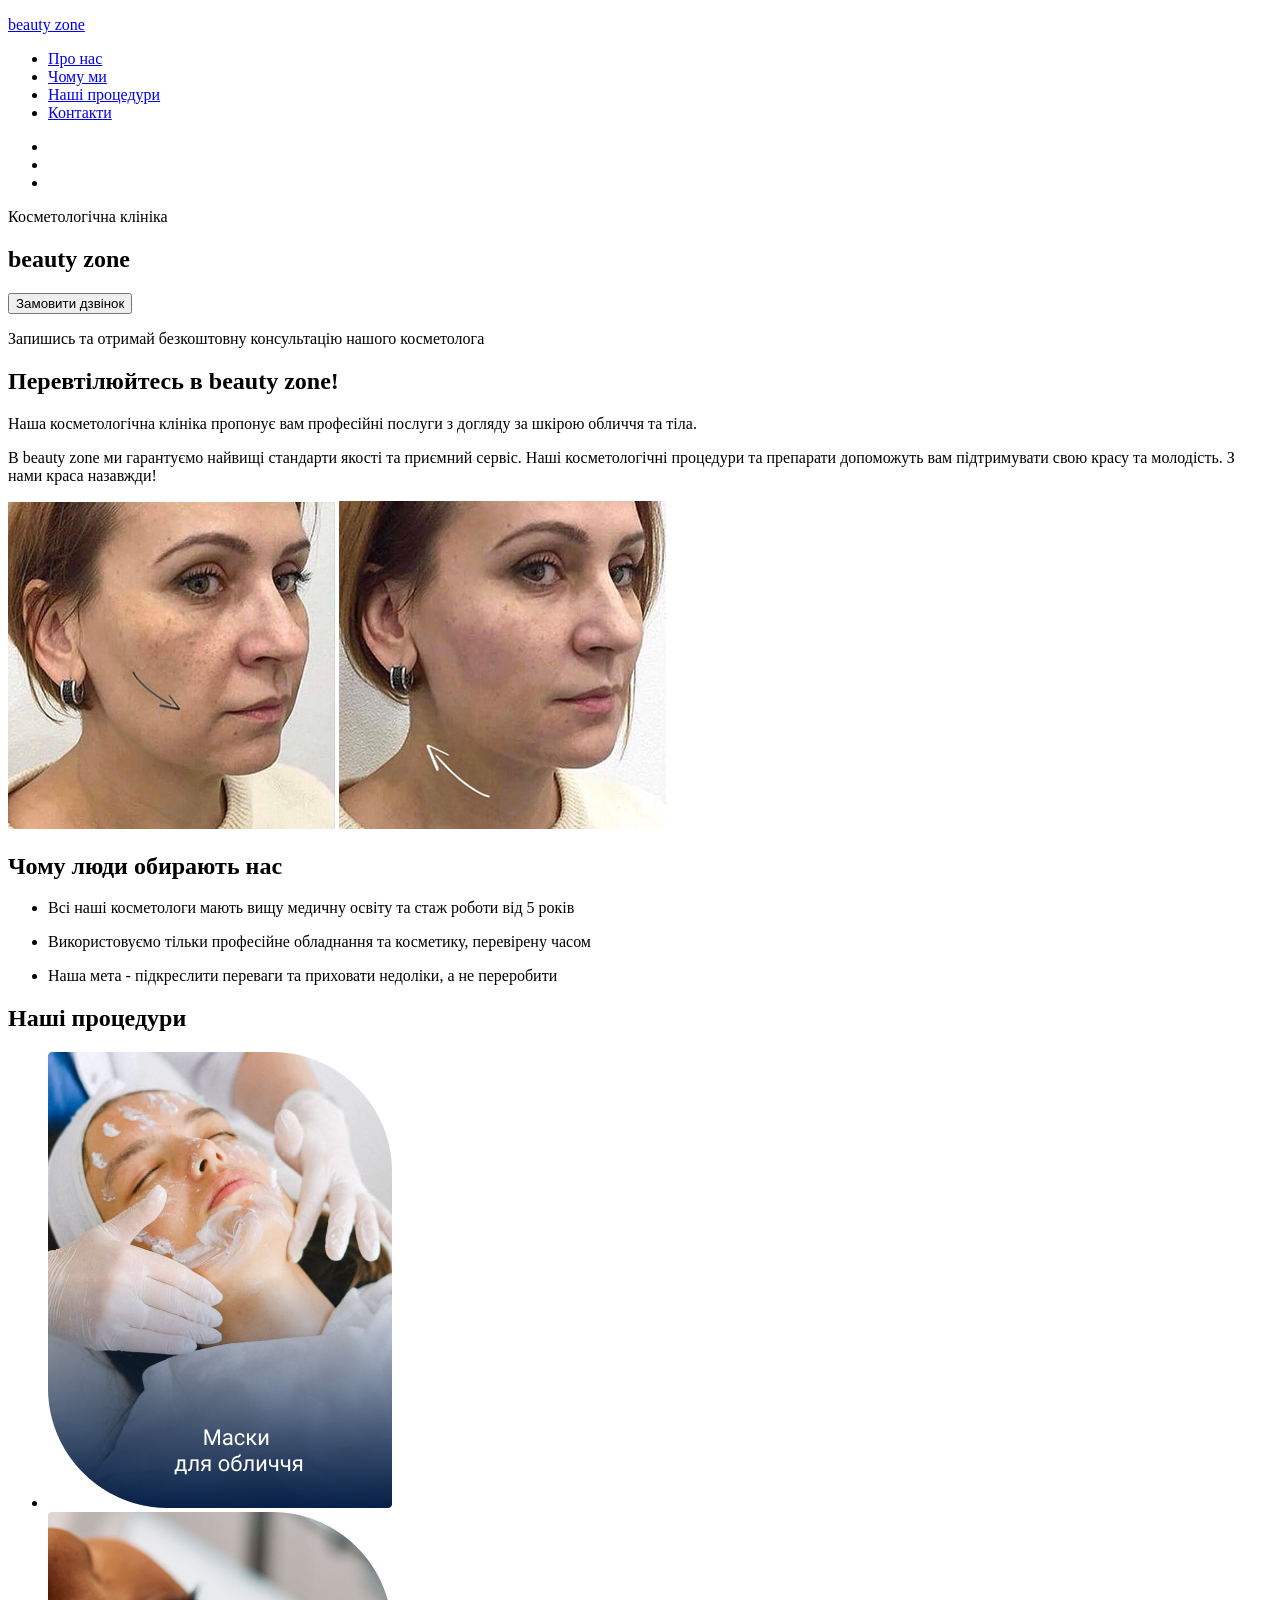
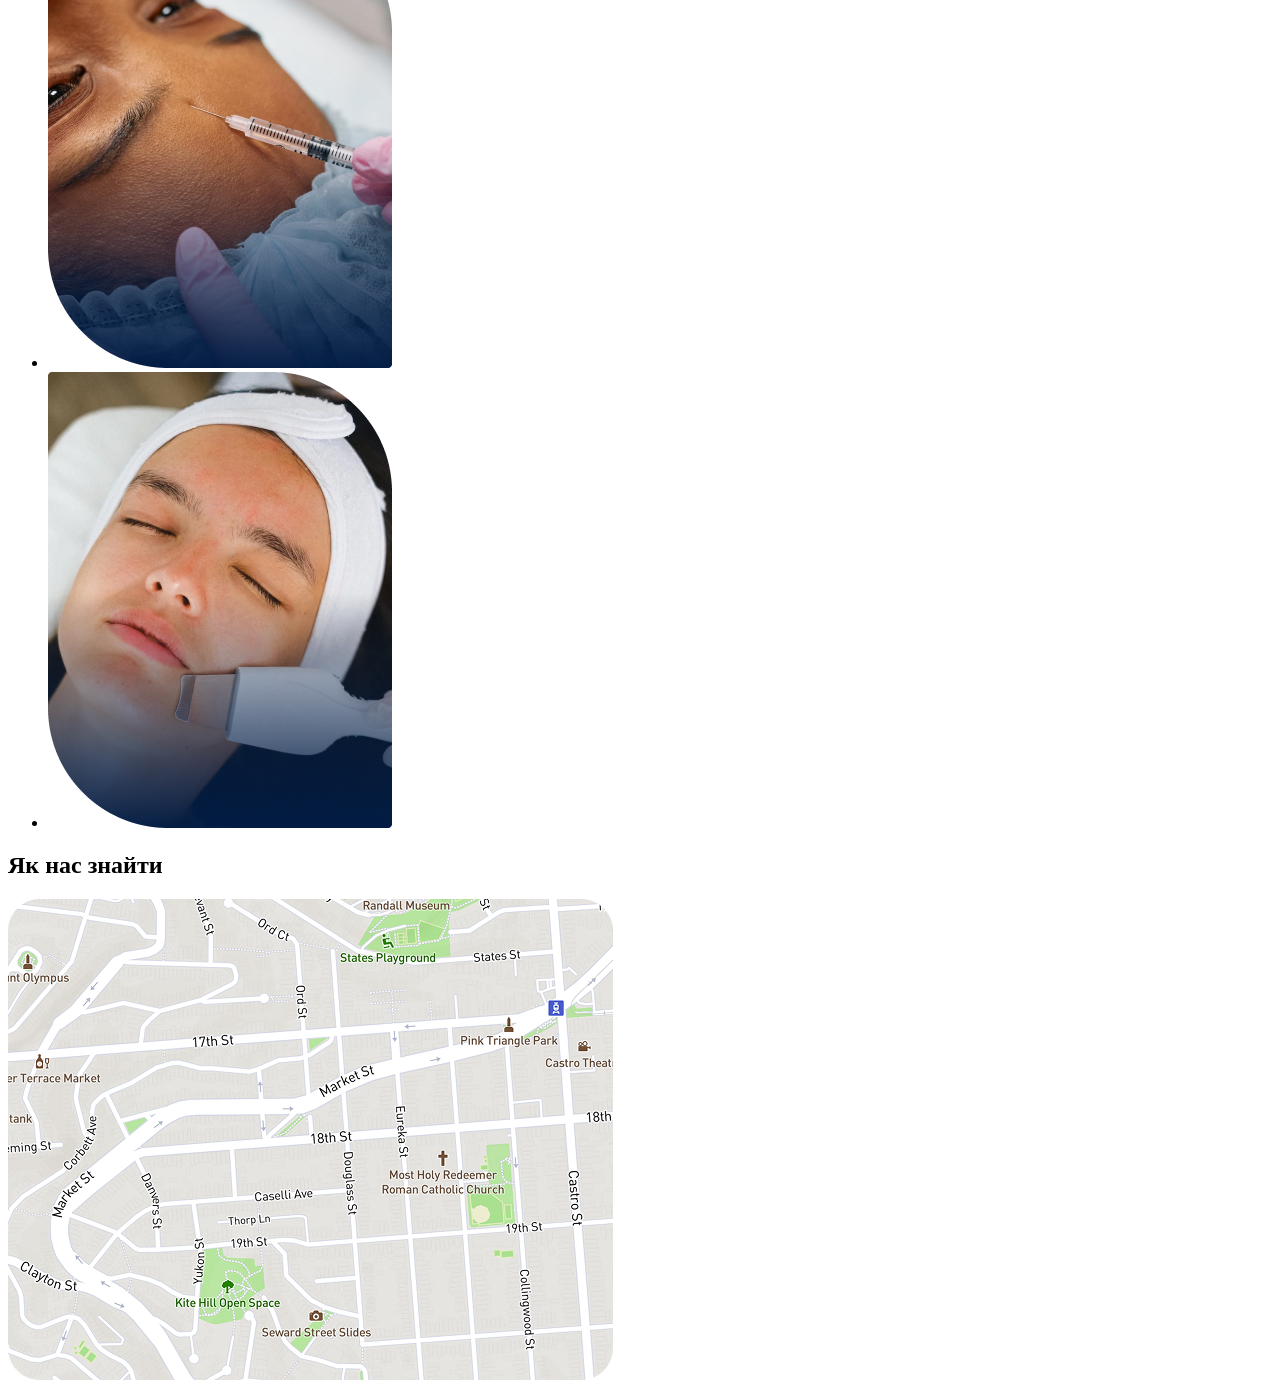
==== index.html @ 3981486c "проведена розмітка п'ятої секції" ====
<!DOCTYPE html>
<html lang="uk">

<head>
    <meta charset="UTF-8">
    <meta name="viewport" content="width=device-width, initial-scale=1.0">
    <title>Beaty Zone</title>
</head>

<body>
    <header>
        <p><a href="#"><span>beauty zone</span></a></p>
        <ul>
            <li><a href="#">Про нас</a></li>
            <li><a href="#">Чому ми</a></li>
            <li><a href="#">Наші процедури</a></li>
            <li><a href="#">Контакти</a></li>
        </ul>
        <ul>
            <li><a href="#"><!-- phone icon--></a></li>
            <li><a href="#"><!-- facebook icon--></a></li>
            <li><a href="#"><!-- instagram icon--></a></li>
        </ul>
    </header>

    <main>
        <section>
            <p>Косметологічна клініка</p>

            <h1 lang="en"><span>beauty zone</span></h1>

            <button type="button">Замовити дзвінок</button>

            <p>Запишись та отримай безкоштовну
                консультацію нашого косметолога</p>
        </section>

        <section>
            <h2>Перевтілюйтесь в <span lang="en">beauty zone!</span></h2>

            <p>Наша косметологічна клініка пропонує вам професійні послуги
                з догляду за шкірою обличчя та тіла.</p>

            <p>B <span lang="en">beauty zone</span> ми гарантуємо найвищі стандарти якості
                та приємний сервіс. Наші косметологічні процедури та препарати
                допоможуть вам підтримувати свою красу та молодість.
                З нами краса назавжди!</p>

            <img src="./images/photo of facial cosmetology.jpg" alt="фото жінки зі стрілочкою на щоці" />

            <img src="./images/neck cosmetology photo.jpg" alt="фото жінки зі стрілочкою на шиї" />
        </section>

        <section>
            <h2>Чому люди <span>обирають нас</span></h2>

            <ul>
                <li>
                    <p>Всі наші косметологи мають
                        вищу медичну освіту
                        та стаж роботи від 5 років</p>
                </li>
                <li>
                    <p>Використовуємо тільки
                        професійне обладнання та
                        косметику, перевірену часом</p>
                </li>
                <li>
                    <p>Наша мета - підкреслити
                        переваги та приховати
                        недоліки, а не переробити</p>
                </li>
            </ul>
        </section>

        <section>
            <h2>Наші <span>процедури</span></h2>

            <ul>
                <li>
                    <img src="./images/maska.jpg" alt="нанесення крему на жіноче обличчя" />
                </li>
                <li>
                    <img src="./images/injection.jpg" alt="вводять ін'єкцію в лобову частину жіночолго обличчя" />
                </li>
                <li>
                    <img src="./images/massage.jpg" alt="роблять масаж жіночого обличчя" />
                </li>
            </ul>
        </section>

        <section>
            <h2>Як нас <span>знайти</span></h2>

            <img src="./images/beaty-map.jpg" alt="мапа місця знаходження студії" />
        </section>
    </main>

    <footer></footer>

</body>

</html>
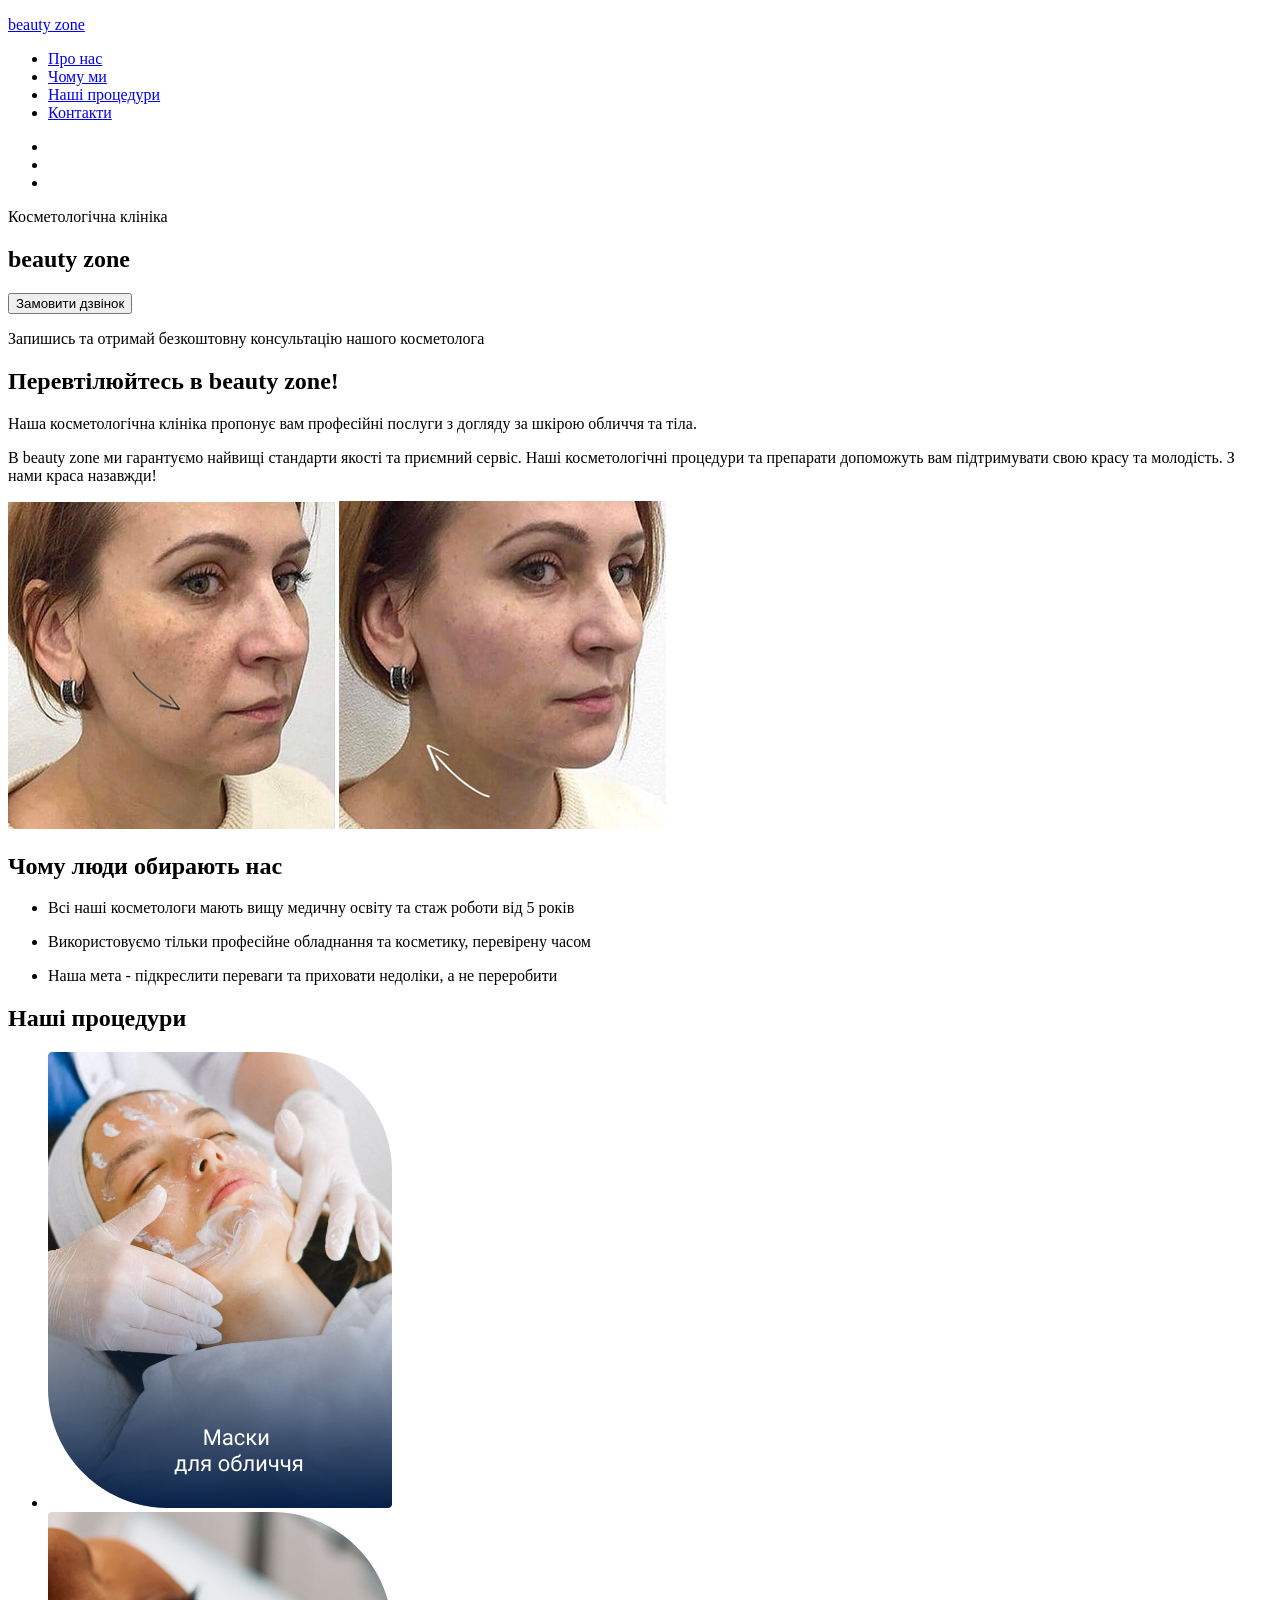
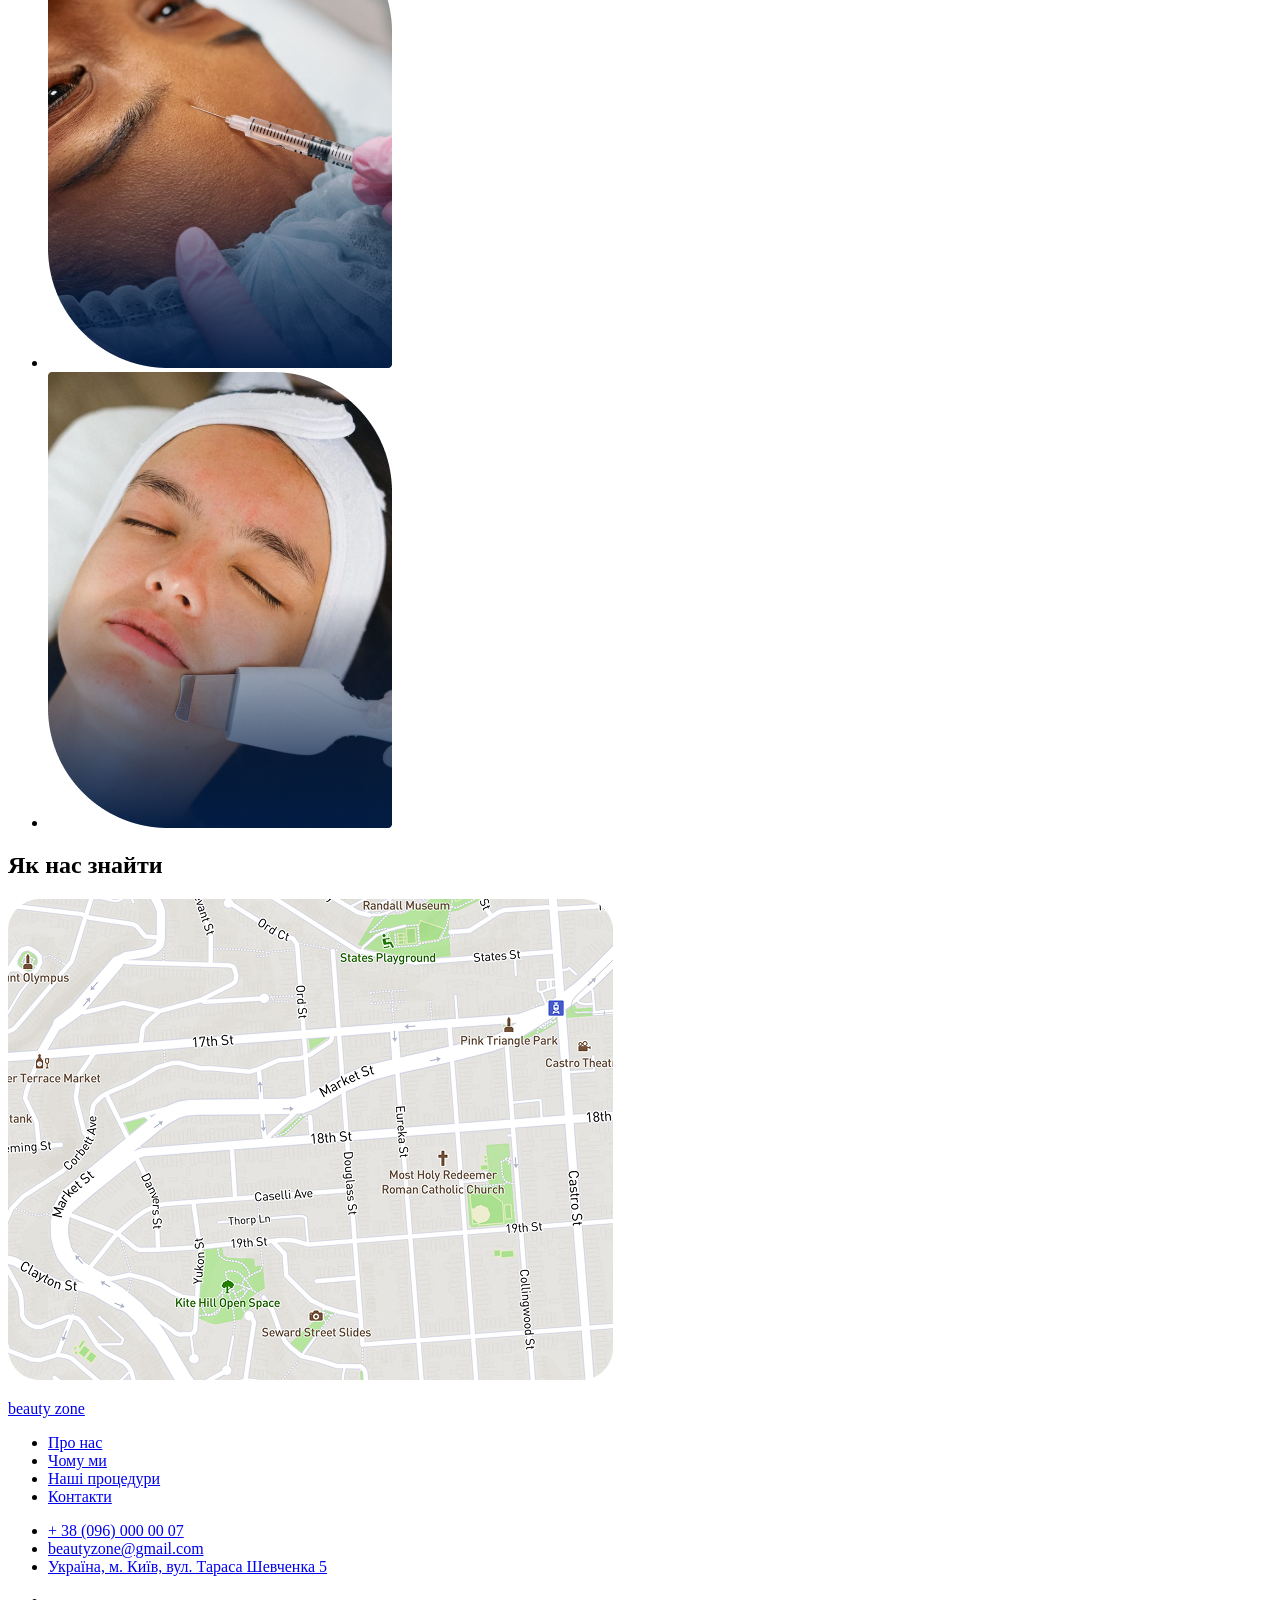
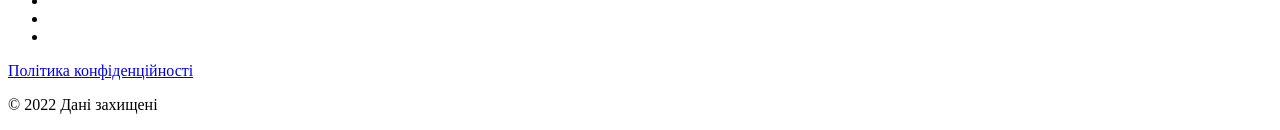
==== commit 74a92ed7: "проведено розмітку footer" ====
--- a/index.html
+++ b/index.html
@@ -96,7 +96,33 @@
         </section>
     </main>
 
-    <footer></footer>
+    <footer>
+        <p><a href="#"><span>beauty zone</span></a></p>
+        <ul>
+            <li><a href="#">Про нас</a></li>
+            <li><a href="#">Чому ми</a></li>
+            <li><a href="#">Наші процедури</a></li>
+            <li><a href="#">Контакти</a></li>
+        </ul>
+
+        <ul>
+            <li><a href="tel:+380960000007">+ 38 (096) 000 00 07</a></li>
+            <li><a href="mailto:beautyzone@gmail.com">beautyzone@gmail.com</a></li>
+            <li><a href="https://maps.app.goo.gl/CSWs8Cj8AvRkG9Eu6" target="_blank">Україна, м. Київ,
+                    вул. Тараса Шевченка 5</a></li>
+
+        </ul>
+        <ul>
+            <li><a href="#"><!-- phone icon--></a></li>
+            <li><a href="#"><!-- facebook icon--></a></li>
+            <li><a href="#"><!-- instagram icon--></a></li>
+        </ul>
+
+        <a href="#" target="_blank">Політика конфіденційності</a>
+
+        <p>© 2022 Дані захищені</p>
+
+    </footer>
 
 </body>
 
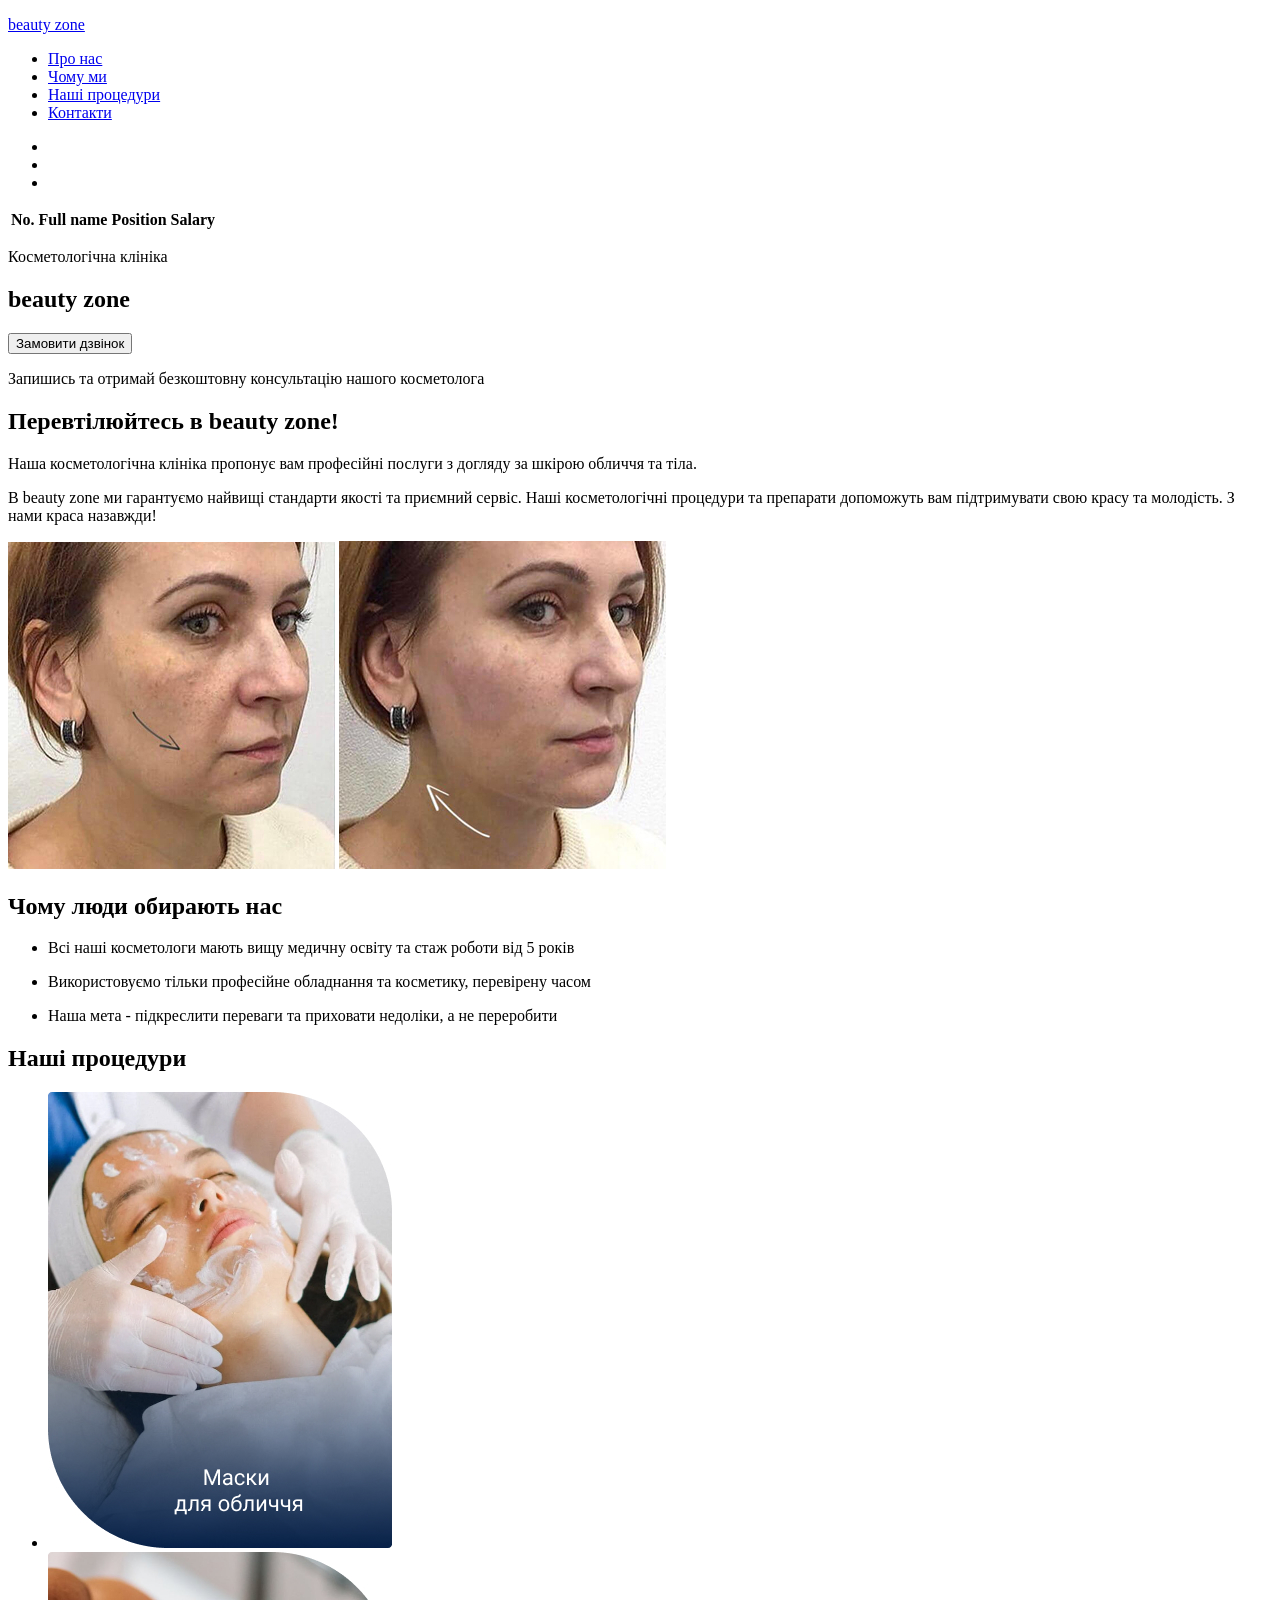
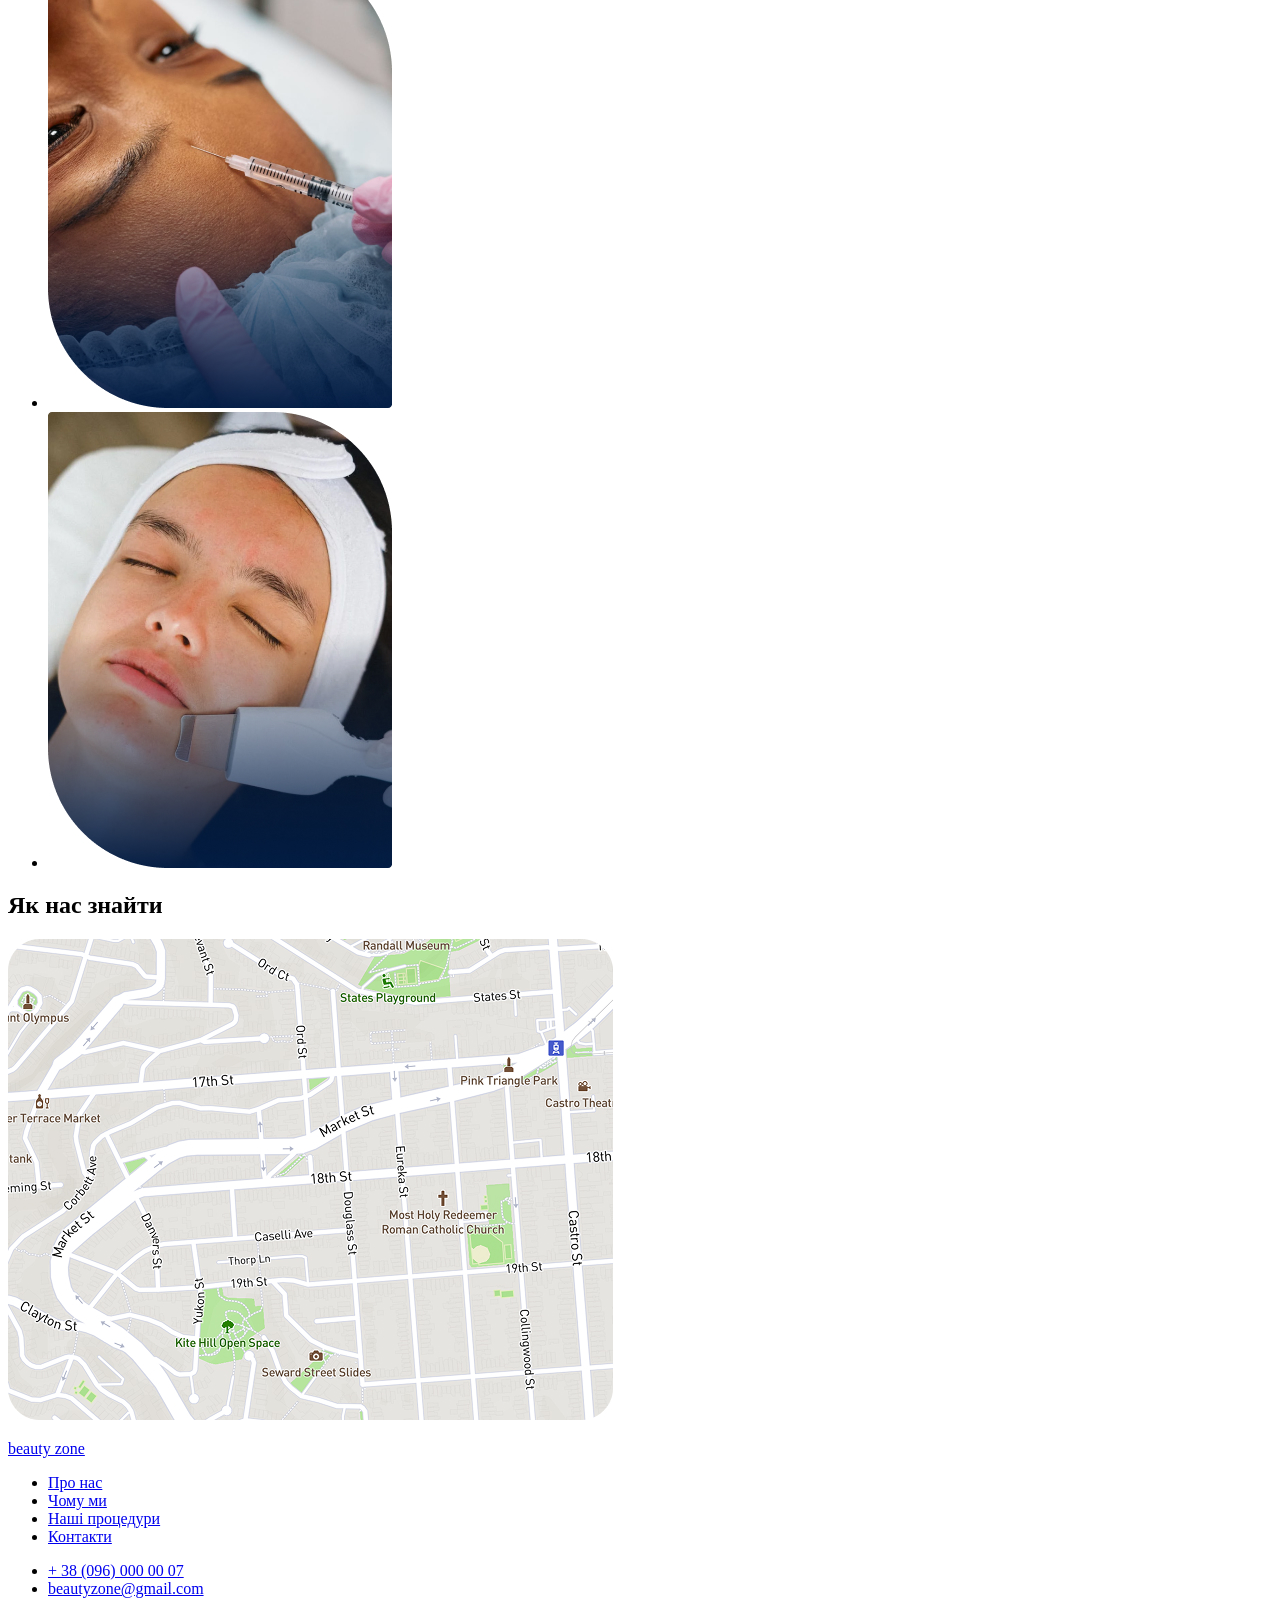
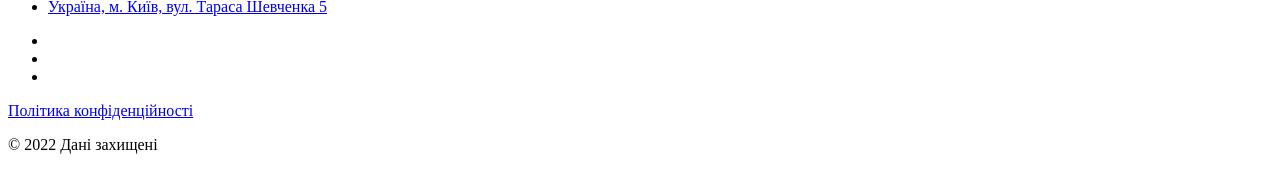
==== commit 7b2a370e: "test table" ====
--- a/index.html
+++ b/index.html
@@ -22,7 +22,19 @@
             <li><a href="#"><!-- instagram icon--></a></li>
         </ul>
     </header>
-
+    <!-- Test table-->
+    <table>
+        <thead>
+            <tr>
+                <th>No.</th>
+                <th>Full name</th>
+                <th>Position</th>
+                <th>Salary</th>
+            </tr>
+        </thead>
+        <tbody></tbody>
+        <!--<tfoot></tfoot>-->
+    </table>
     <main>
         <section>
             <p>Косметологічна клініка</p>
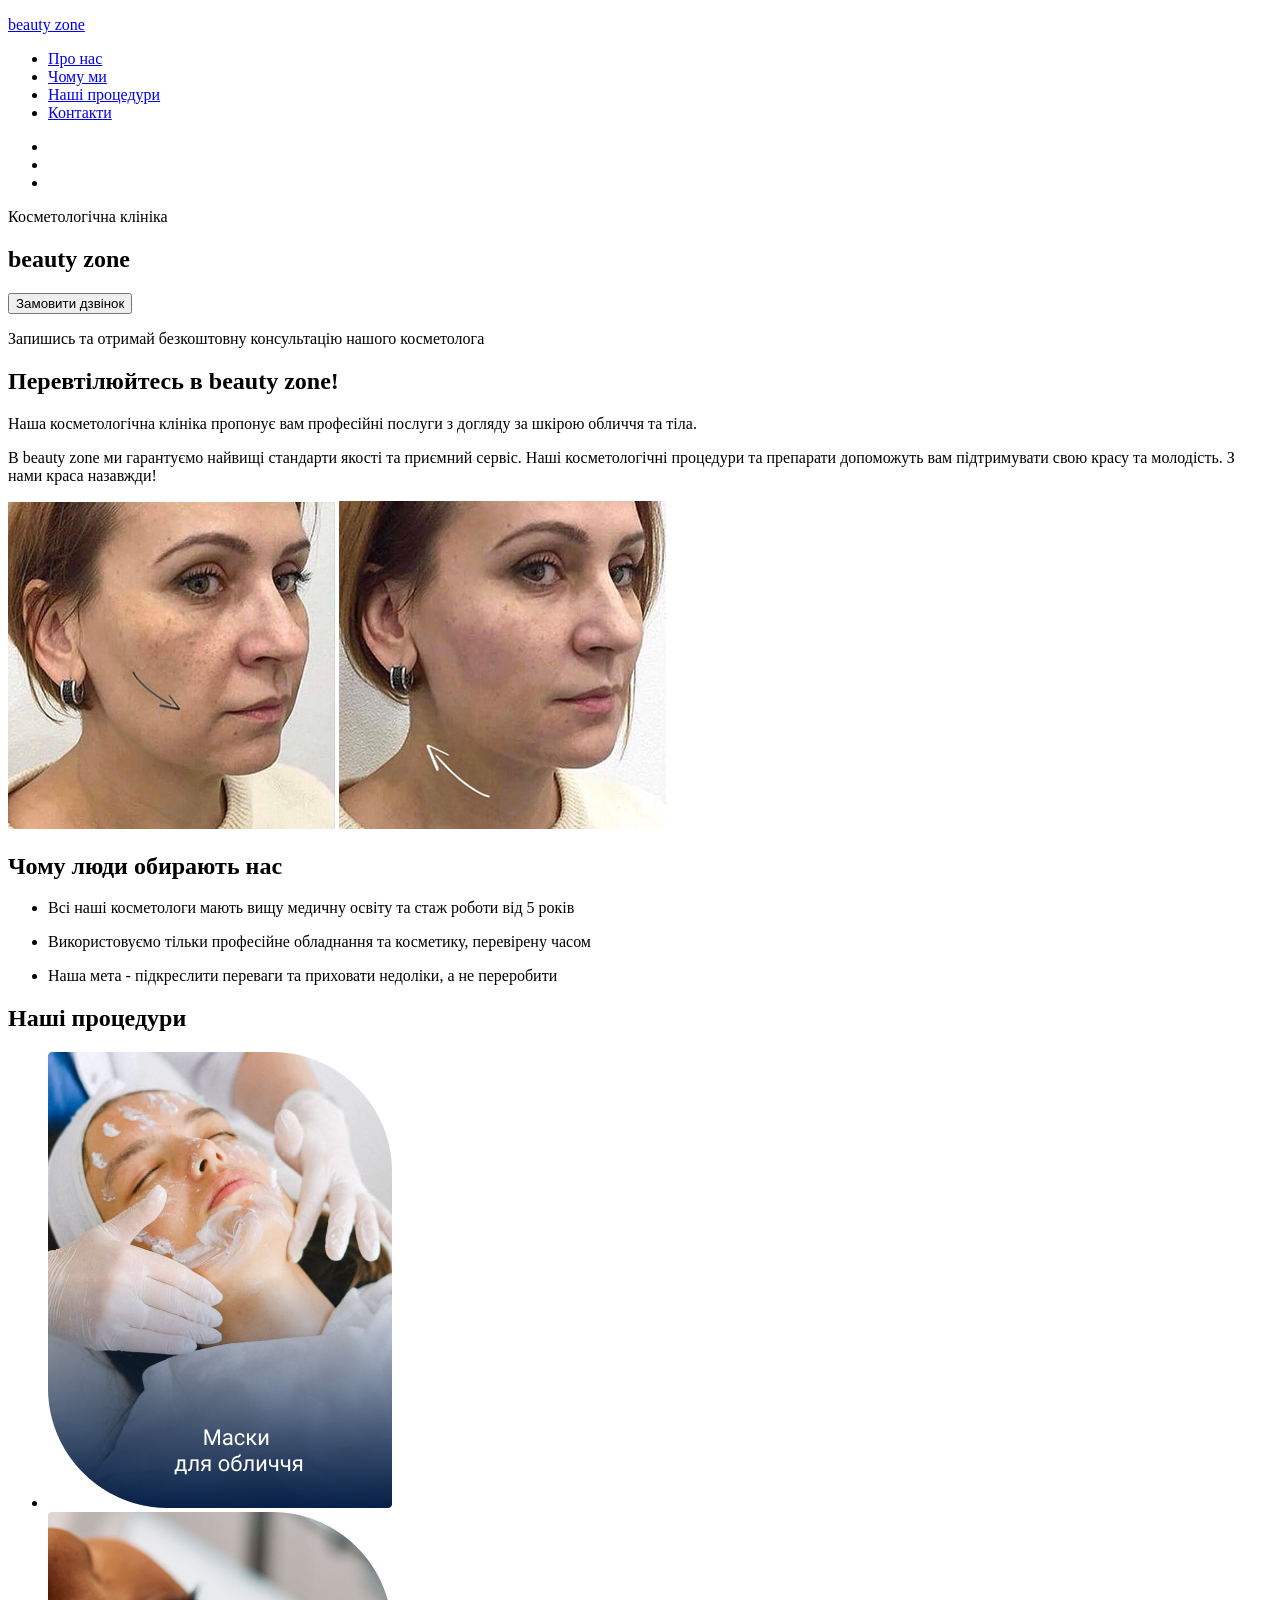
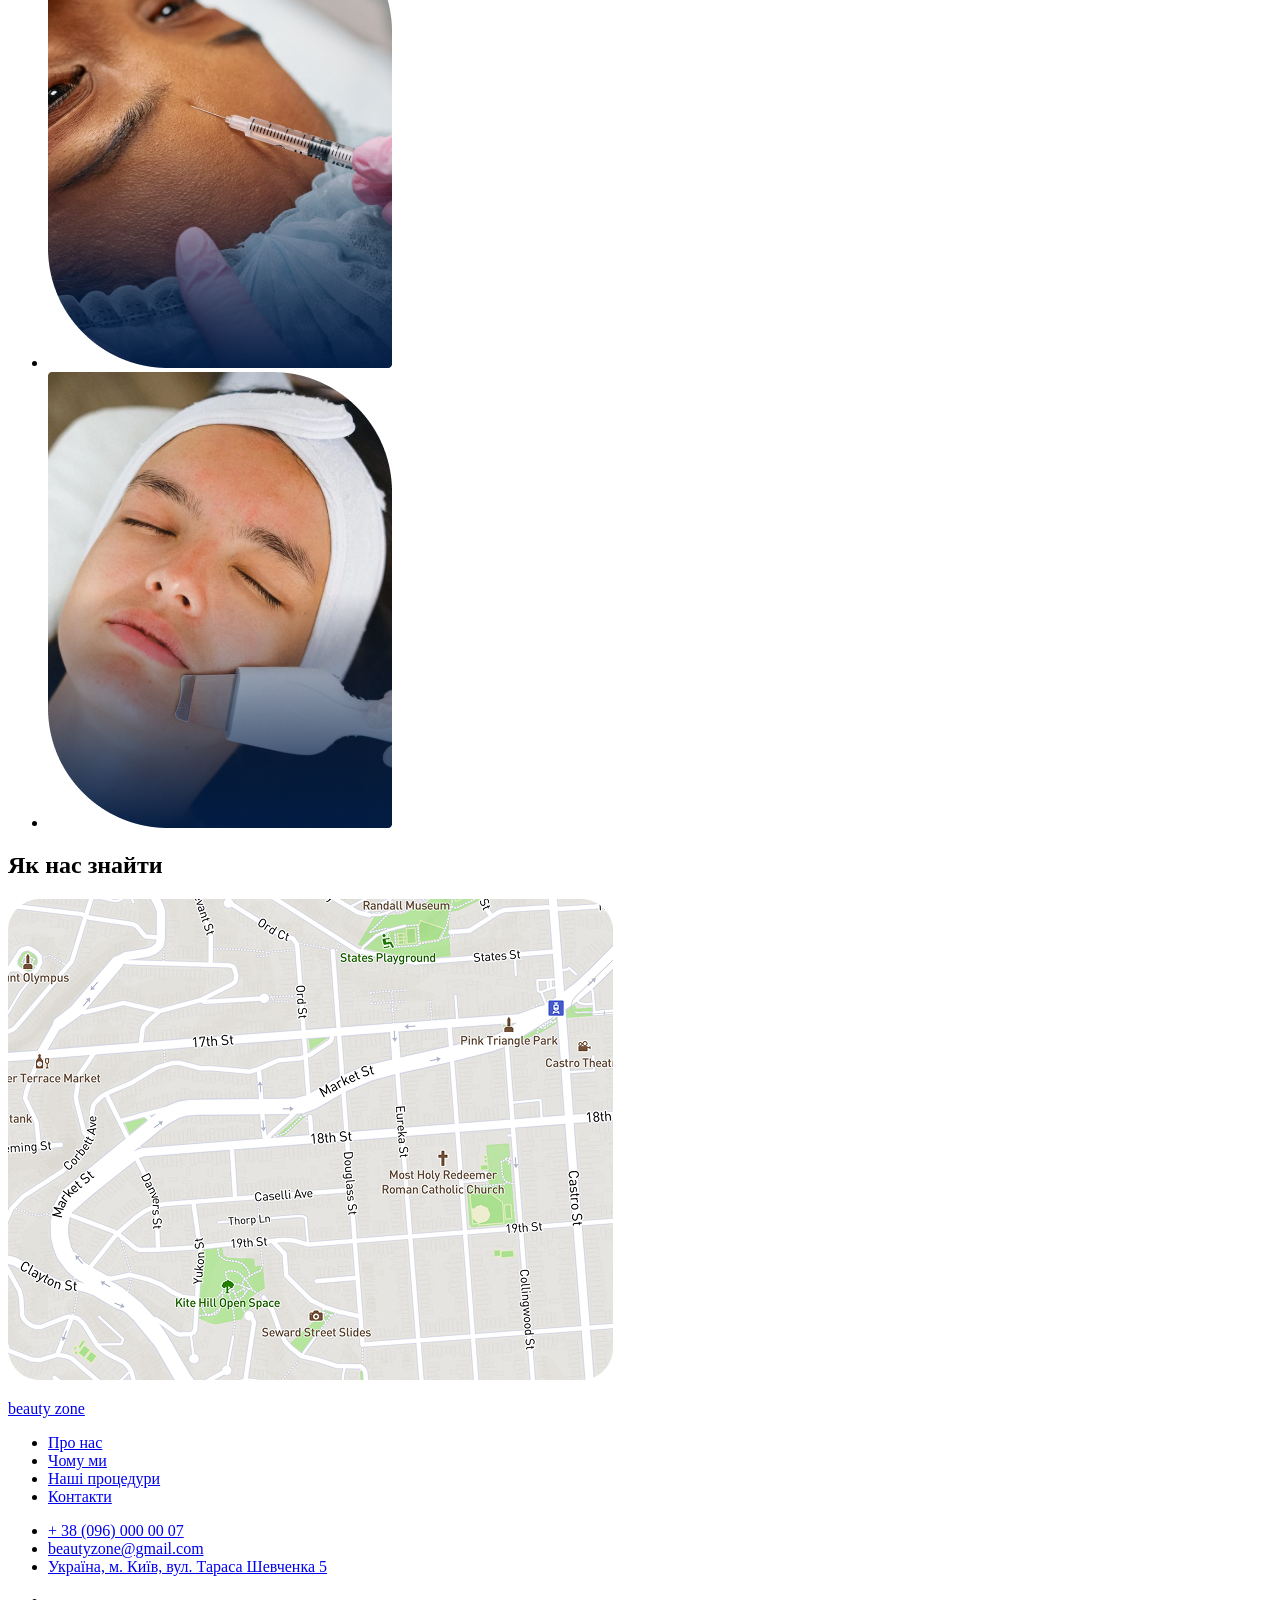
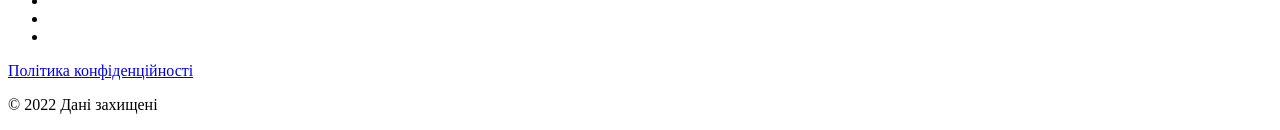
==== commit 569833c4: "deleta table" ====
--- a/index.html
+++ b/index.html
@@ -22,19 +22,7 @@
             <li><a href="#"><!-- instagram icon--></a></li>
         </ul>
     </header>
-    <!-- Test table-->
-    <table>
-        <thead>
-            <tr>
-                <th>No.</th>
-                <th>Full name</th>
-                <th>Position</th>
-                <th>Salary</th>
-            </tr>
-        </thead>
-        <tbody></tbody>
-        <!--<tfoot></tfoot>-->
-    </table>
+
     <main>
         <section>
             <p>Косметологічна клініка</p>
@@ -132,7 +120,7 @@
 
         <a href="#" target="_blank">Політика конфіденційності</a>
 
-        <p>© 2022 Дані захищені</p>
+        <p>&copy; 2022 Дані захищені</p>
 
     </footer>
 
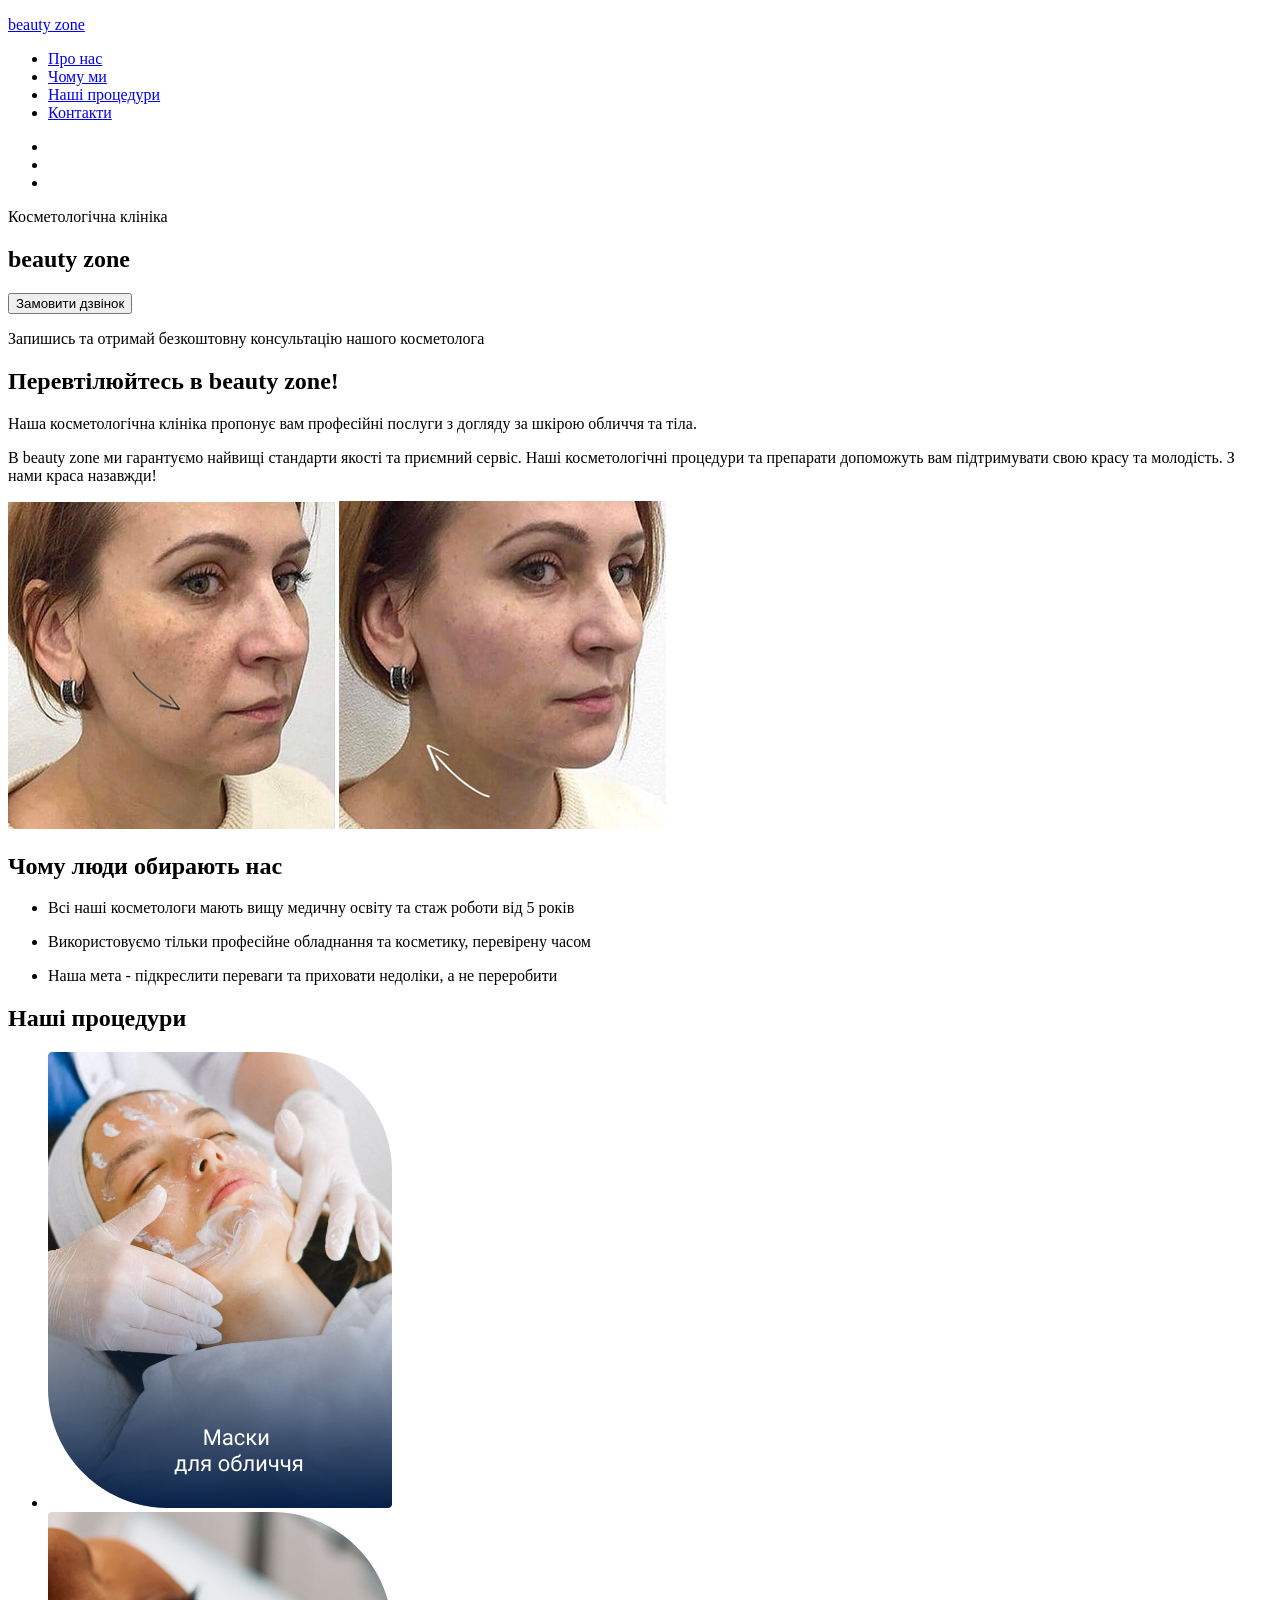
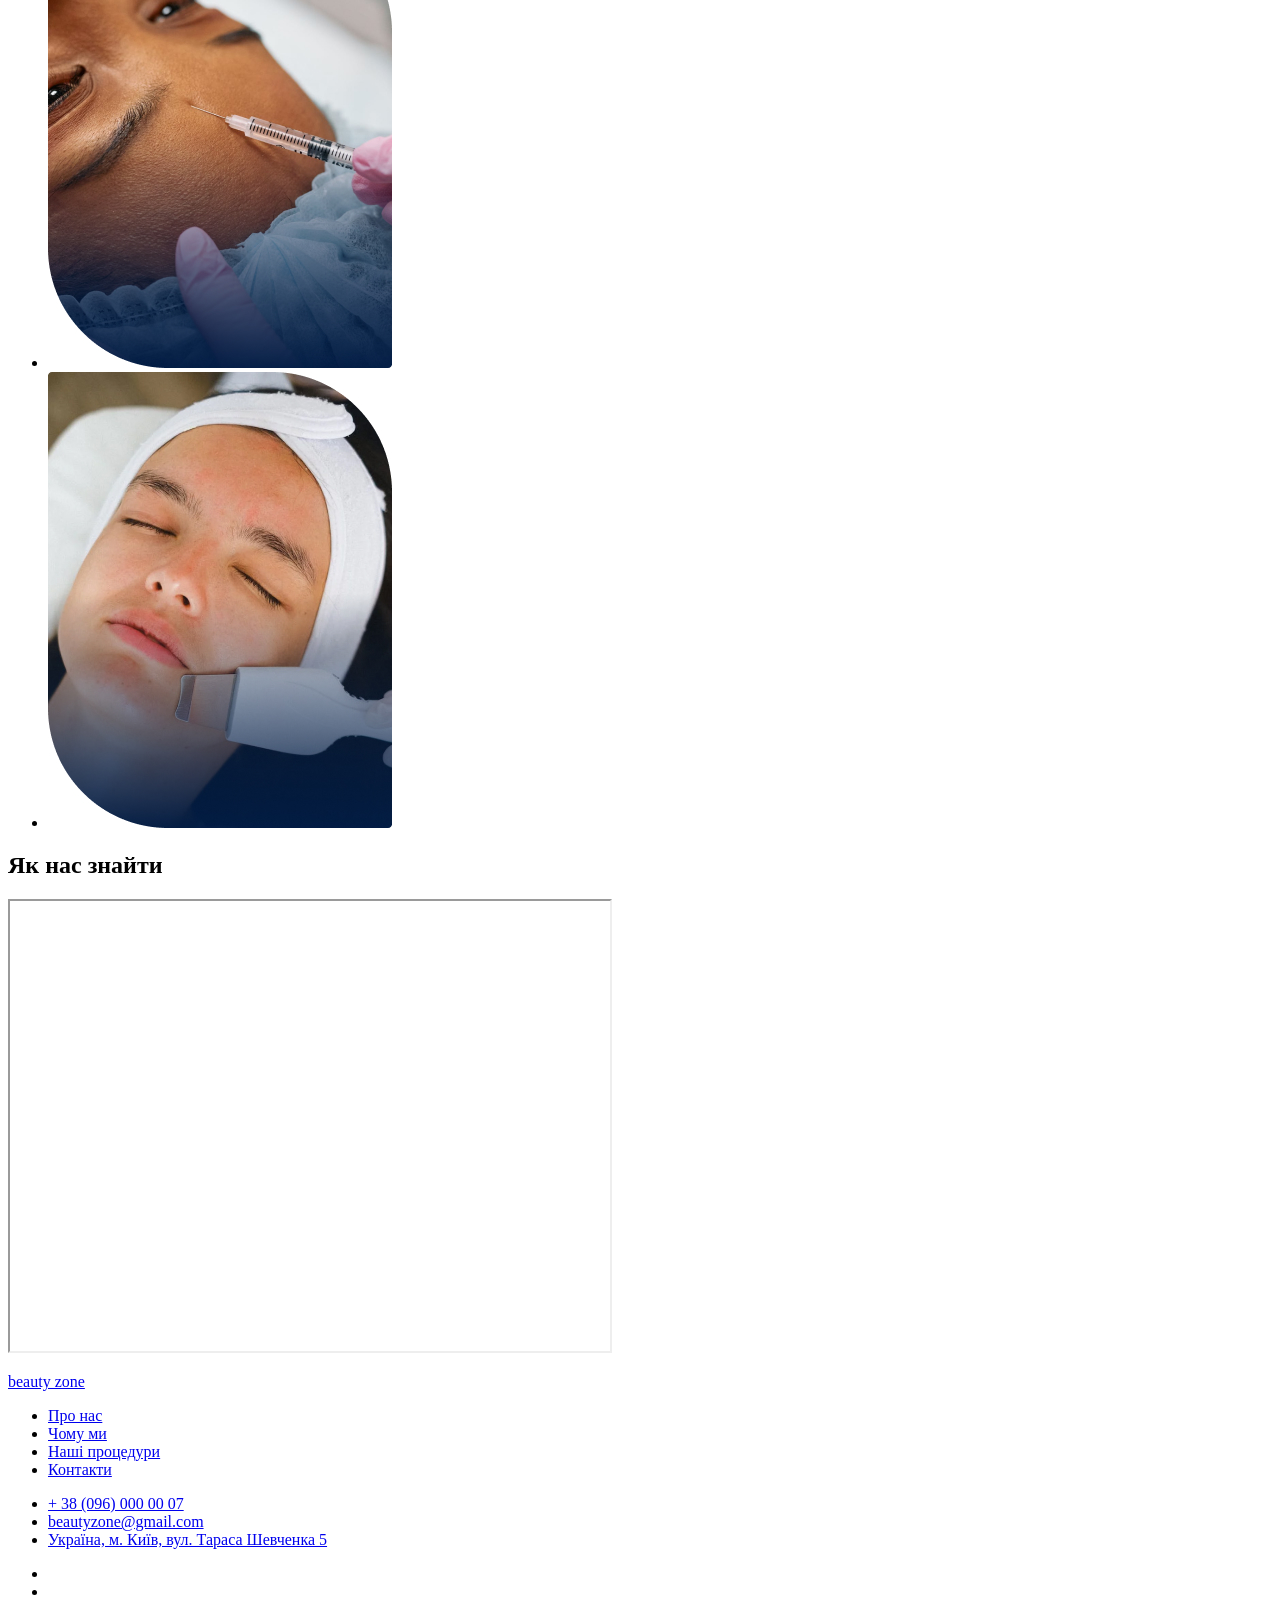
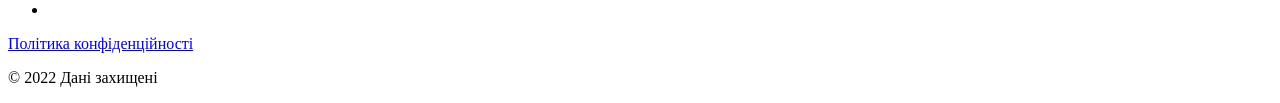
==== commit a8756579: "add iframe" ====
--- a/index.html
+++ b/index.html
@@ -92,7 +92,11 @@
         <section>
             <h2>Як нас <span>знайти</span></h2>
 
-            <img src="./images/beaty-map.jpg" alt="мапа місця знаходження студії" />
+            <iframe
+                src="https://www.google.com/maps/embed?pb=!1m18!1m12!1m3!1d2537.475791668505!2d30.775223399999994!3d50.50671339999999!2m3!1f0!2f0!3f0!3m2!1i1024!2i768!4f13.1!3m3!1m2!1s0x40d4d97de411b701%3A0x48116b28f7f00d94!2z0YPQuy4g0KLQsNGA0LDRgdCwINCo0LXQstGH0LXQvdC60L4sIDUsINCR0YDQvtCy0LDRgNGLLCDQmtC40LXQstGB0LrQsNGPINC-0LHQu9Cw0YHRgtGMLCAwNzQwMA!5e0!3m2!1sru!2sua!4v1772531363797!5m2!1sru!2sua"
+                width="600" height="450" allowfullscreen="" loading="lazy" referrerpolicy="no-referrer-when-downgrade">
+            </iframe>
+
         </section>
     </main>
 
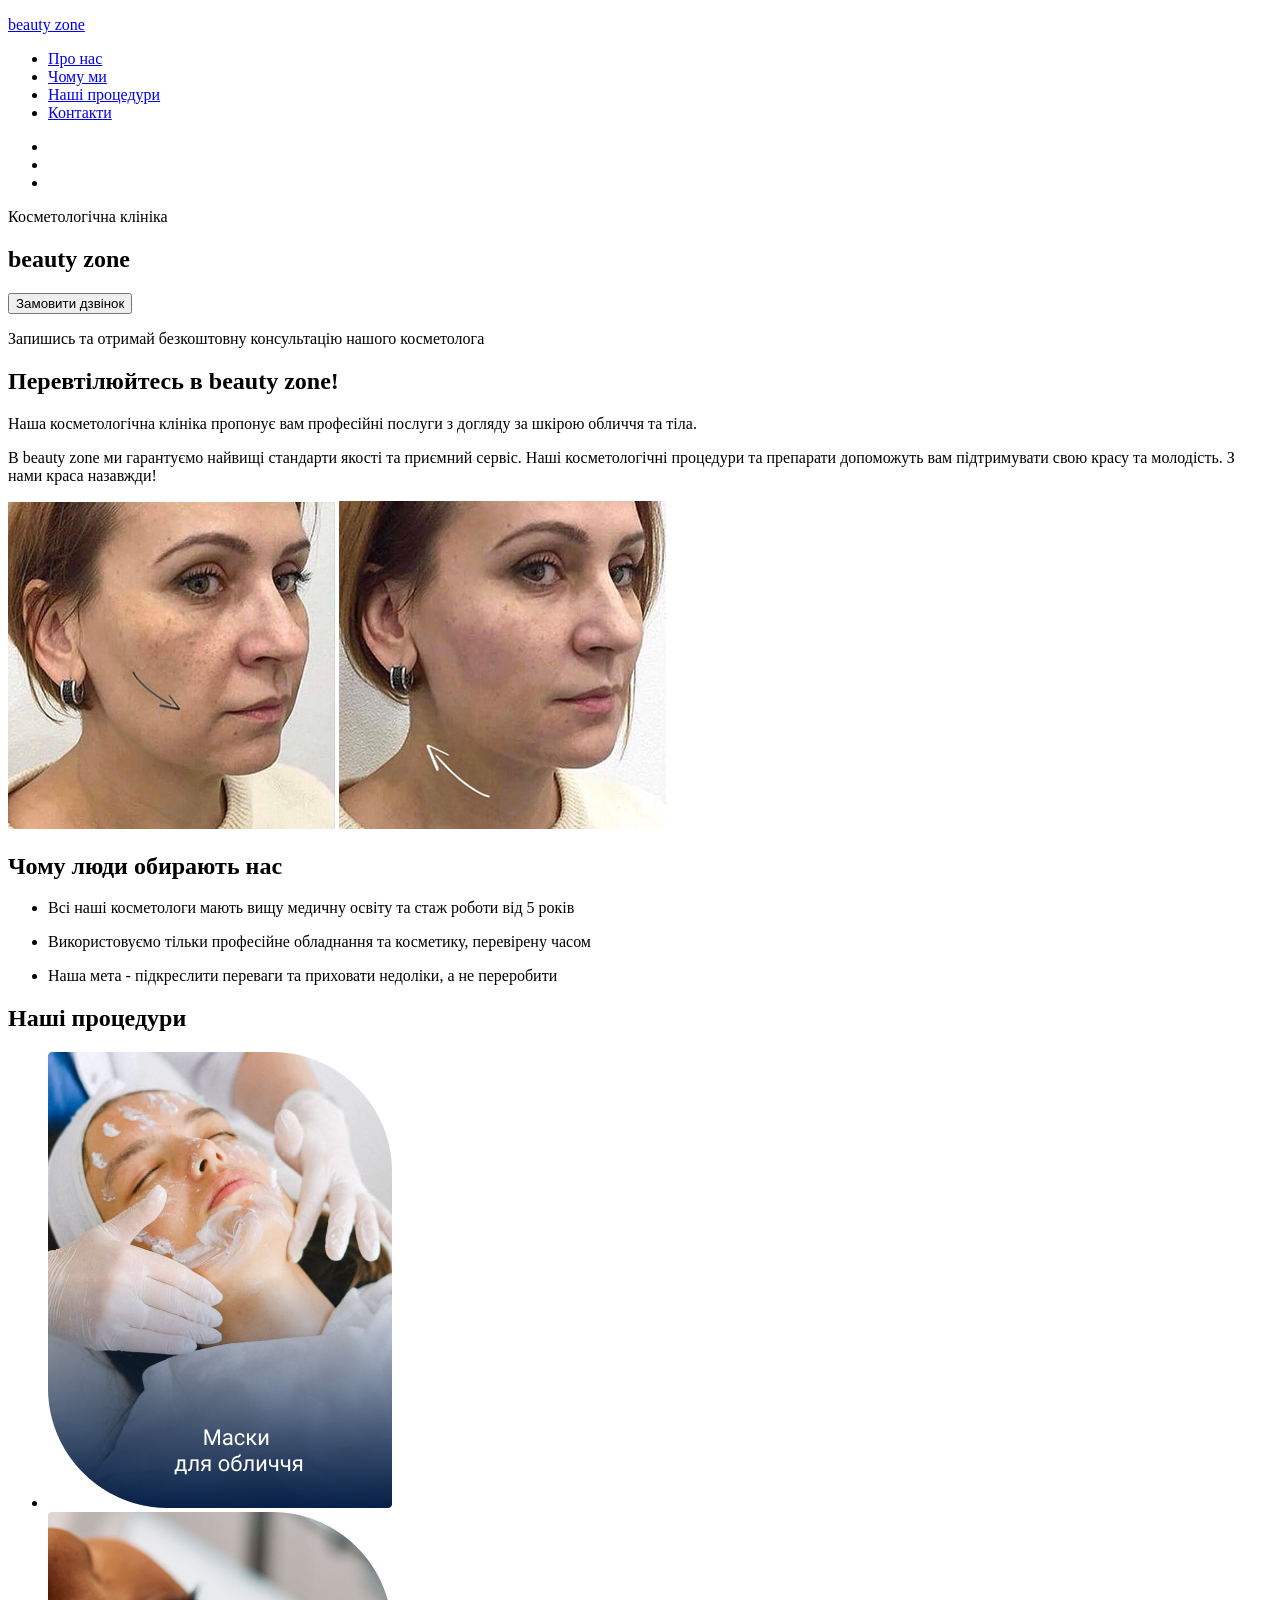
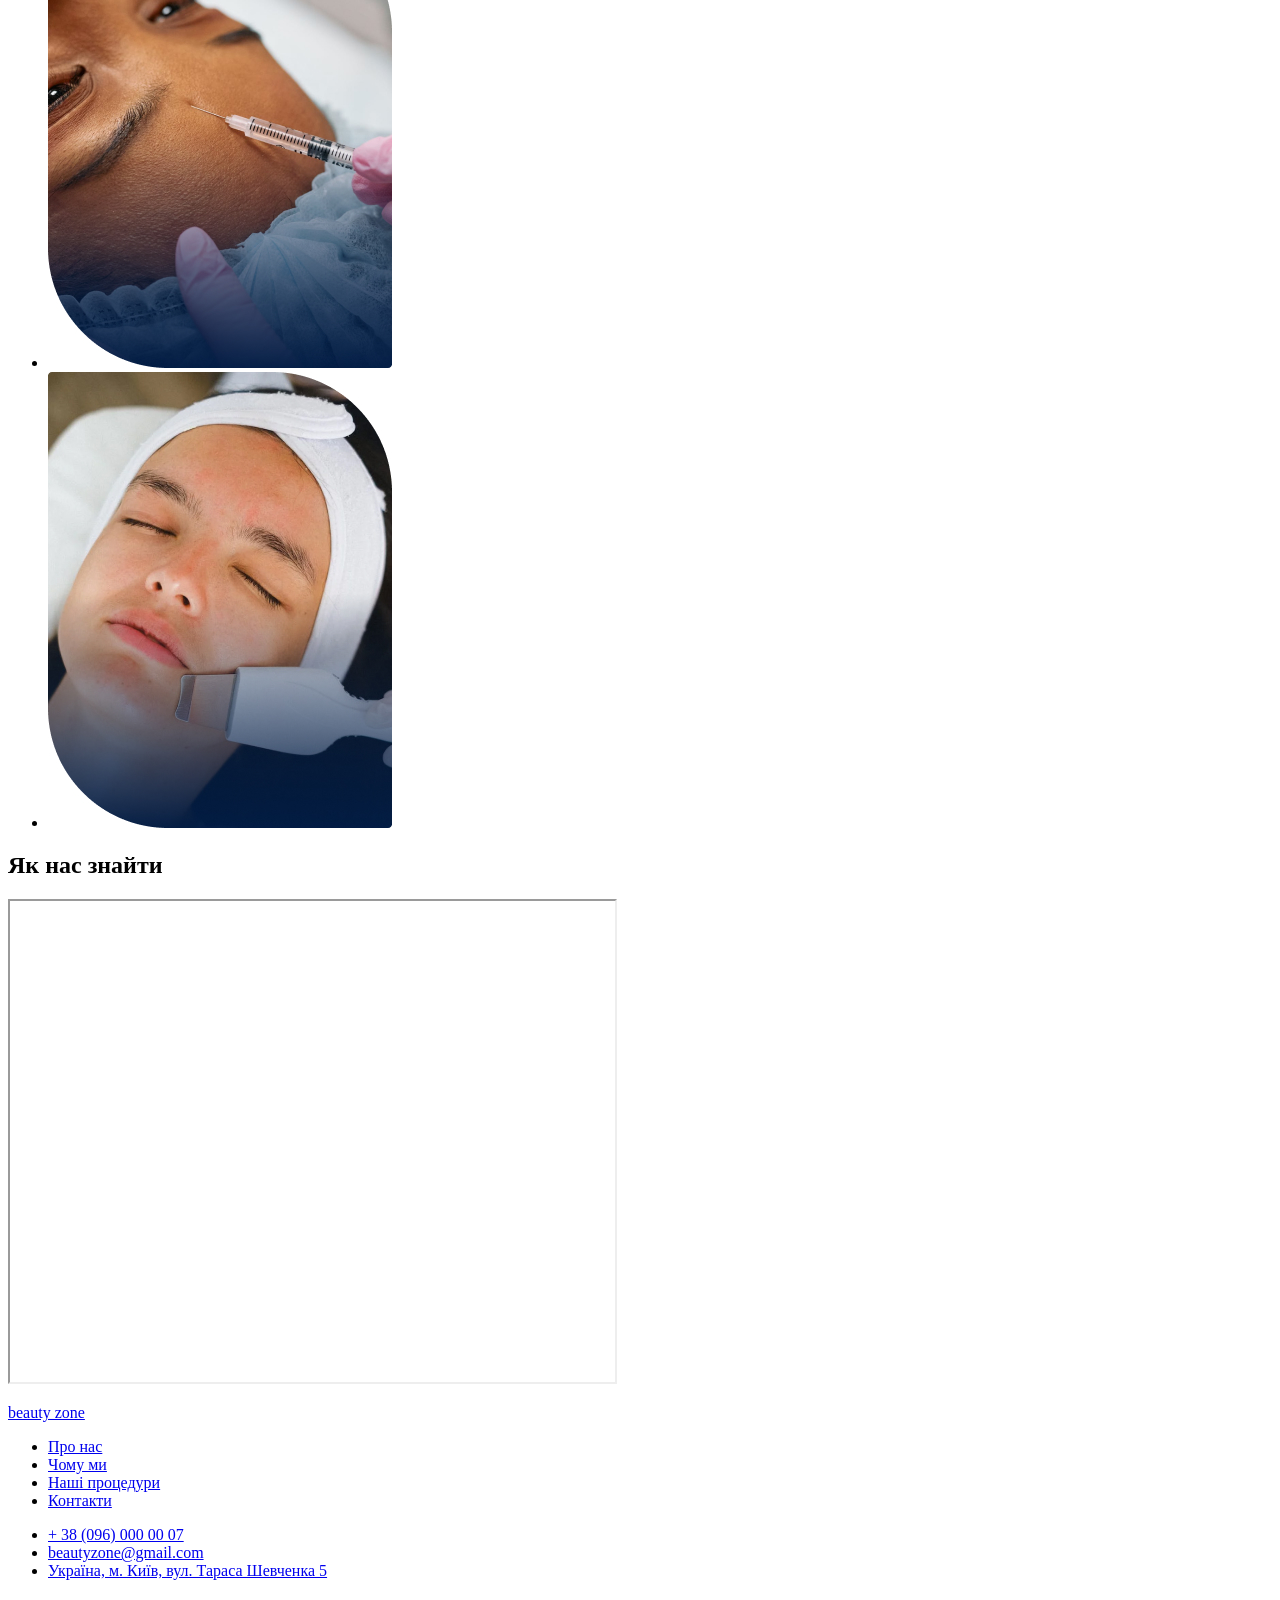
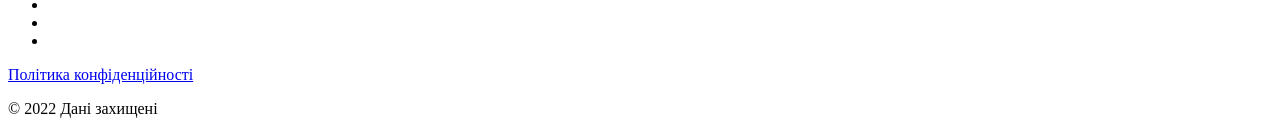
==== commit 57eb1f70: "змінено розміри мапи" ====
--- a/index.html
+++ b/index.html
@@ -94,7 +94,7 @@
 
             <iframe
                 src="https://www.google.com/maps/embed?pb=!1m18!1m12!1m3!1d2537.475791668505!2d30.775223399999994!3d50.50671339999999!2m3!1f0!2f0!3f0!3m2!1i1024!2i768!4f13.1!3m3!1m2!1s0x40d4d97de411b701%3A0x48116b28f7f00d94!2z0YPQuy4g0KLQsNGA0LDRgdCwINCo0LXQstGH0LXQvdC60L4sIDUsINCR0YDQvtCy0LDRgNGLLCDQmtC40LXQstGB0LrQsNGPINC-0LHQu9Cw0YHRgtGMLCAwNzQwMA!5e0!3m2!1sru!2sua!4v1772531363797!5m2!1sru!2sua"
-                width="600" height="450" allowfullscreen="" loading="lazy" referrerpolicy="no-referrer-when-downgrade">
+                width="605" height="481" allowfullscreen="" loading="lazy" referrerpolicy="no-referrer-when-downgrade">
             </iframe>
 
         </section>
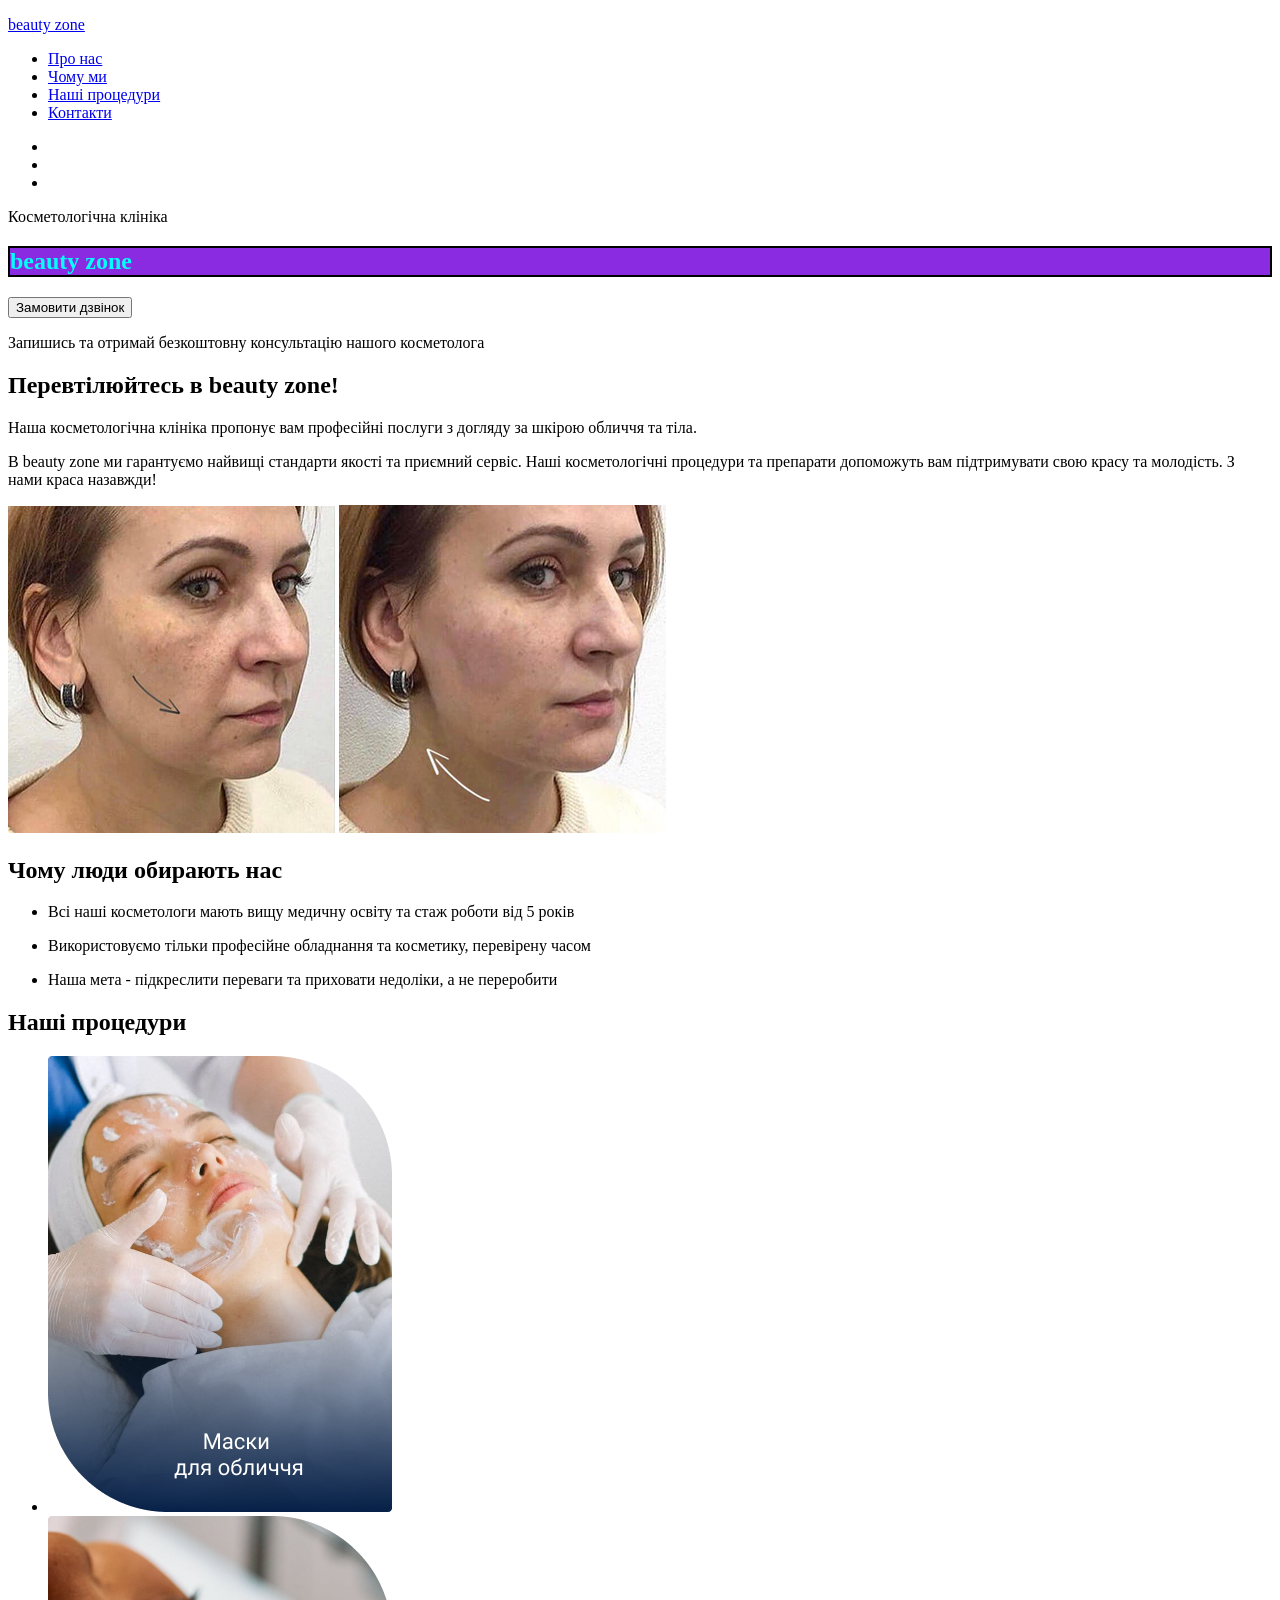
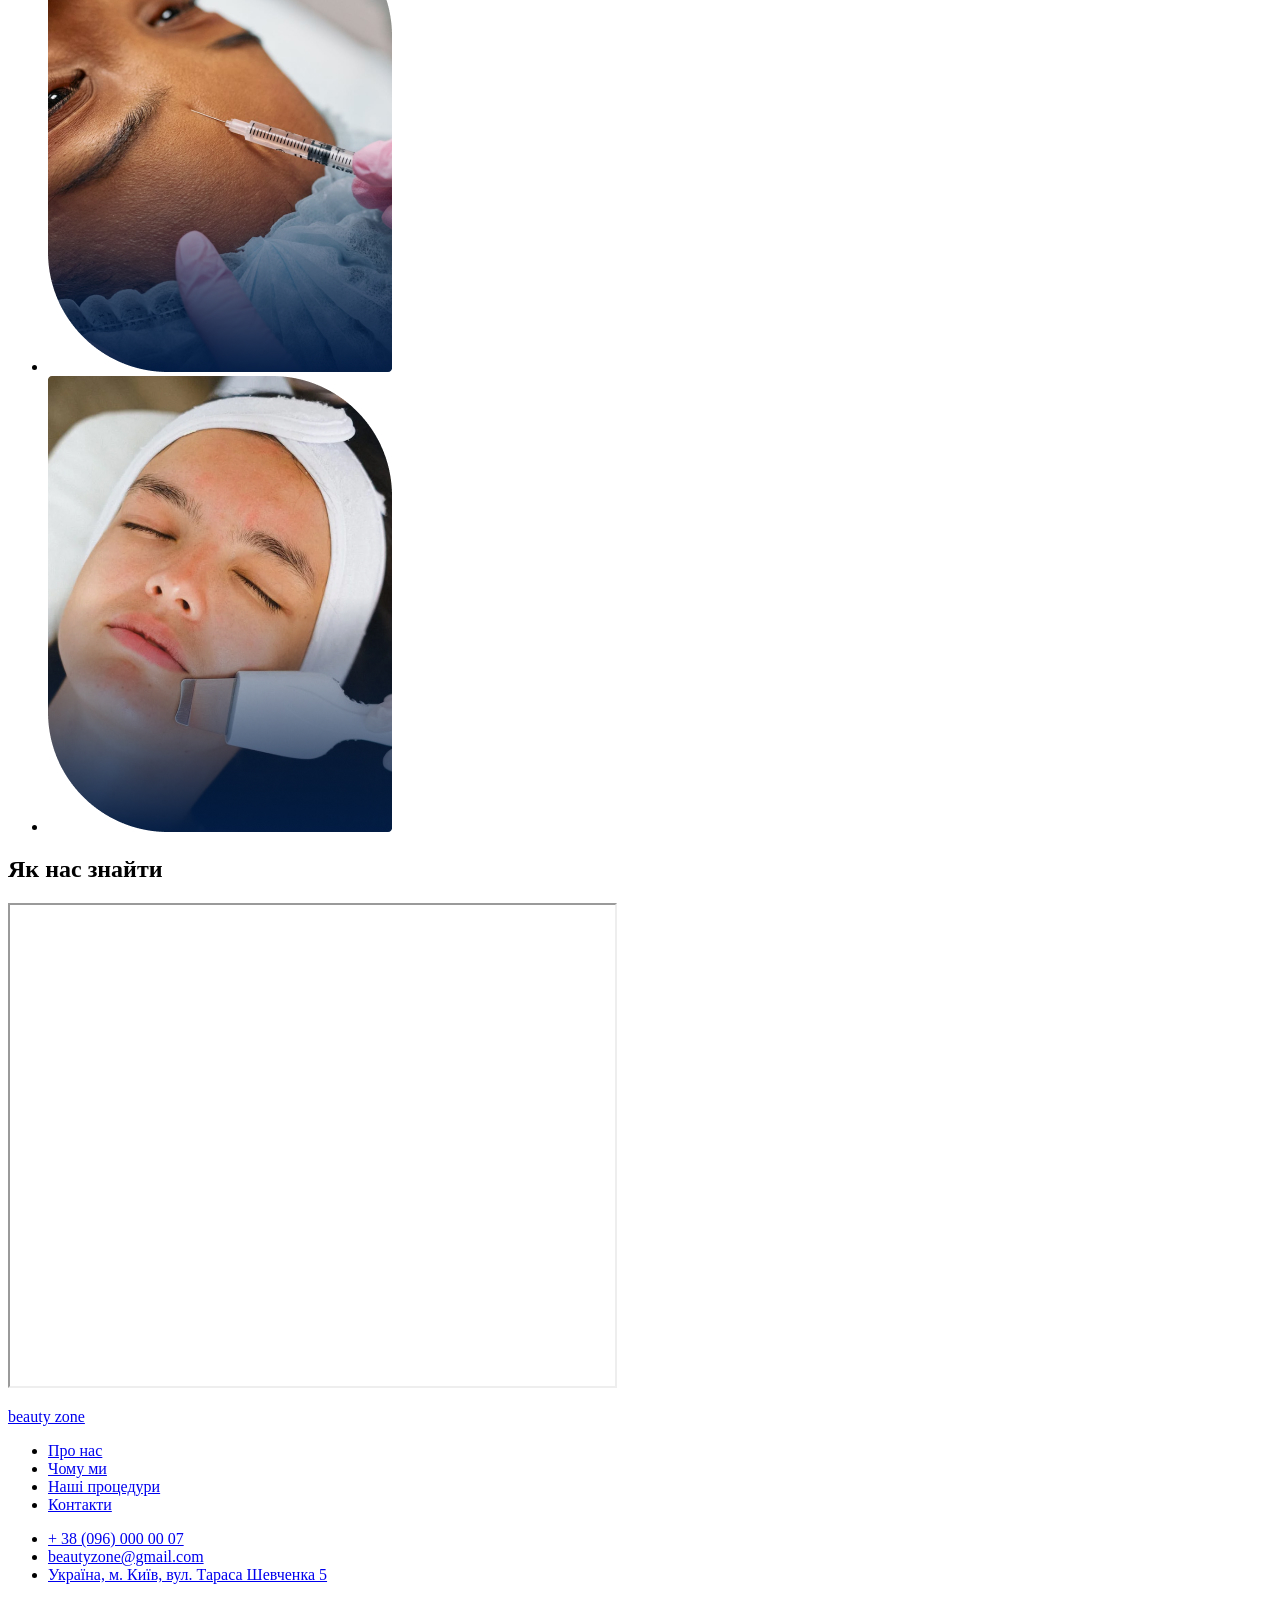
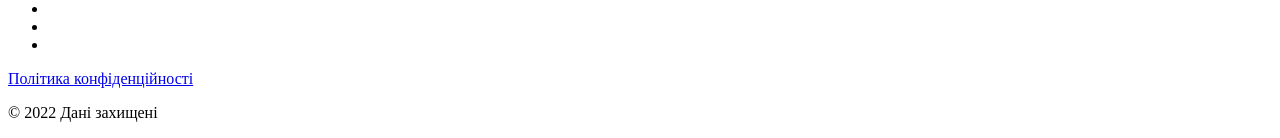
==== commit 776bbfba: "add style.css" ====
--- a/index.html
+++ b/index.html
@@ -5,16 +5,17 @@
     <meta charset="UTF-8">
     <meta name="viewport" content="width=device-width, initial-scale=1.0">
     <title>Beaty Zone</title>
+    <link rel="stylesheet" href="./css/style.css">
 </head>
 
 <body>
     <header>
         <p><a href="#"><span>beauty zone</span></a></p>
         <ul>
-            <li><a href="#">Про нас</a></li>
-            <li><a href="#">Чому ми</a></li>
-            <li><a href="#">Наші процедури</a></li>
-            <li><a href="#">Контакти</a></li>
+            <li><a href="#about_us-section">Про нас</a></li>
+            <li><a href="#advantages-section">Чому ми</a></li>
+            <li><a href="#procedures-section">Наші процедури</a></li>
+            <li><a href="#contact-section">Контакти</a></li>
         </ul>
         <ul>
             <li><a href="#"><!-- phone icon--></a></li>
@@ -35,7 +36,7 @@
                 консультацію нашого косметолога</p>
         </section>
 
-        <section>
+        <section id="about_us-section">
             <h2>Перевтілюйтесь в <span lang="en">beauty zone!</span></h2>
 
             <p>Наша косметологічна клініка пропонує вам професійні послуги
@@ -51,7 +52,7 @@
             <img src="./images/neck cosmetology photo.jpg" alt="фото жінки зі стрілочкою на шиї" />
         </section>
 
-        <section>
+        <section id="advantages-section">
             <h2>Чому люди <span>обирають нас</span></h2>
 
             <ul>
@@ -73,7 +74,7 @@
             </ul>
         </section>
 
-        <section>
+        <section id="procedures-section">
             <h2>Наші <span>процедури</span></h2>
 
             <ul>
@@ -89,7 +90,7 @@
             </ul>
         </section>
 
-        <section>
+        <section id="contact-section">
             <h2>Як нас <span>знайти</span></h2>
 
             <iframe
--- a/css/style.css
+++ b/css/style.css
@@ -0,0 +1,5 @@
+h1 {
+    color: aqua;
+    background-color: blueviolet;
+    border: 2px solid black;
+}
